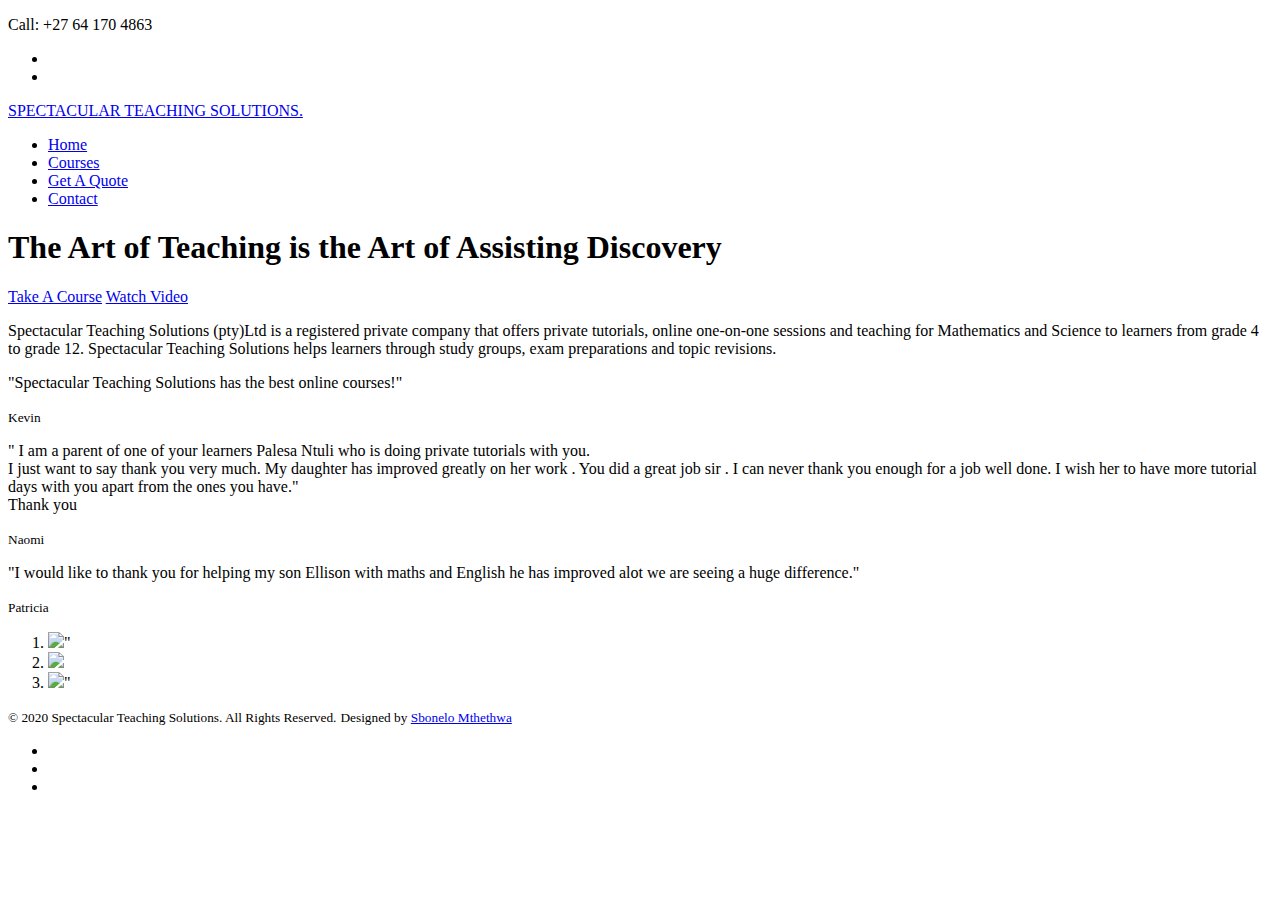
==== index.html @ e9f1c913 "r" ====
<!DOCTYPE HTML>
<html>
	<head>
	<meta name="viewport" content="width=device-width, initial-scale=1.0">
	<meta charset="utf-8">
	<title>Spectacular Teaching Solutions</title>
	<meta name="viewport" content="width=device-width, initial-scale=1">
	<meta name="description" content="Free HTML5 Website Template by freehtml5.co" />
	<meta name="keywords" content="free website templates, free html5, free template, free bootstrap, free website template, html5, css3, mobile first, responsive" />
	<meta name="author" content="freehtml5.co" />



  	<!-- Facebook and Twitter integration -->
	<meta property="og:title" content=""/>
	<meta property="og:image" content=""/>
	<meta property="og:url" content=""/>
	<meta property="og:site_name" content=""/>
	<meta property="og:description" content=""/>
	<meta name="twitter:title" content="" />
	<meta name="twitter:image" content="" />
	<meta name="twitter:url" content="" />
	<meta name="twitter:card" content="" />

	<link href="https://fonts.googleapis.com/css?family=Work+Sans:300,400,500,700,800" rel="stylesheet">
	
	<!-- Animate.css -->
	<link rel="stylesheet" href="css/animate.css">
	<!-- Icomoon Icon Fonts-->
	<link rel="stylesheet" href="css/icomoon.css">
	<!-- Bootstrap  -->
	<link rel="stylesheet" href="css/bootstrap.css">

	<!-- Magnific Popup -->
	<link rel="stylesheet" href="css/magnific-popup.css">

	<!-- Owl Carousel  -->
	<link rel="stylesheet" href="css/owl.carousel.min.css">
	<link rel="stylesheet" href="css/owl.theme.default.min.css">

	<!-- Theme style  -->
	<link rel="stylesheet" href="css/style.css">

	<!-- Modernizr JS -->
	<script src="js/modernizr-2.6.2.min.js"></script>
	<!-- FOR IE9 below -->
	<!--[if lt IE 9]>
	<script src="js/respond.min.js"></script>
	<![endif]-->

	</head>
	<body>
		
	<div class="fh5co-loader"></div>
	
	<div id="page">
	<nav class="fh5co-nav" role="navigation">
		<div class="top">
			<div class="container">
				<div class="row">
					<div class="col-xs-12 text-right">
						<p class="num">Call: +27 64 170 4863</p>
						<ul class="fh5co-social">
							<li><a href="#"><i class="icon-twitter"></i></a></li>
							
							<li><a href="github.com/SboneloMtetwa"><i class="icon-github"></i></a></li>
						</ul>
					</div>
				</div>
			</div>
		</div>
		<div class="top-menu">
			<div class="container">
				<div class="row">
					<div class="col-xs-1">
						<div id="fh5co-logo"><a href="index.html"></P><span>SPECTACULAR TEACHING SOLUTIONS.</span></a></div>
					</div>
					<div class="col-xs-11 text-right menu-1">
						<ul>
							<li class="active"><a href="index.html">Home</a></li>
							<li><a href="courses.html">Courses</a></li>
							<li><a href="pricing.html">Get A Quote</a></li>
					
							<li><a href="contact.html">Contact</a></li>
							
						</ul>
					</div>
				</div>
				
			</div>
		</div>
	</nav>

	<header id="fh5co-header" class="fh5co-cover" role="banner" style="background-image:url(images/img_bg_1.jpg);" data-stellar-background-ratio="0.5">
		<div class="overlay"></div>
		<div class="container">
			<div class="row">
				<div class="col-md-8 col-md-offset-2 text-center">
					<div class="display-t">
						<div class="display-tc animate-box" data-animate-effect="fadeIn">
							
							<h1>The Art of Teaching is the Art of Assisting Discovery</h1>
							<p><a class="btn btn-primary btn-lg btn-learn" href="pricing.html">Take A Course</a> <a class="btn btn-primary btn-lg popup-vimeo btn-video" href="https://vimeo.com/channels/staffpicks/93951774"><i class="icon-play"></i> Watch Video</a></p>
							<P> Spectacular Teaching Solutions (pty)Ltd is a registered private company 
								that offers private tutorials, online one-on-one sessions and teaching 
								for Mathematics and Science to learners from grade 4 to grade 12.
								Spectacular Teaching Solutions helps learners through study groups, exam preparations and topic revisions.
								</P> 
						</div>
					</div>
				</div>
			</div>
		</div>
		
	</header>
	<div class = "container">
        <div class = "row">
            <div class = "col-md-12">
                <div class = "carousel slide" data-ride = "carousel" id = "quote-carousel">
 
                    <!-- Carousel Slides / Quotes -->
                    <div class = "carousel-inner text-center">
 
                        <!-- Quote 1 -->
                        <div class = "item active">
                            
                                <div class = "row">
                                    <div class = "col-sm-8 col-sm-offset-2">
                                        <p> "Spectacular Teaching Solutions has the best online courses!"</p>
                                        <small> Kevin </small>
                                    </div>
                                </div>
                
                        </div>
                        <!-- Quote 2 -->
                        <div class = "item">
                            
                                <div class = "row">
                                    <div class = "col-sm-8 col-sm-offset-2">
                                        <p> "
											I am a parent of one of your learners Palesa Ntuli who is doing private tutorials with you.
										</br>
											I just want to say thank you very much. My daughter has improved greatly on her work . You did a great job sir . I can never thank you enough for a job well done. 
											I wish her  to have more tutorial  days  with you apart from the ones you have."
									</br>
											Thank you 
											 </p>
                                        <small> Naomi </small>
                                    </div>
                                </div>
                            
                        </div>
                        <!-- Quote 3 -->
                        <div class = "item">
                        
                                <div class = "row">
                                    <div class = "col-sm-8 col-sm-offset-2">
                                        <p> 
											"I would like to  thank you for helping my son Ellison  with maths and 
											English he has improved  alot we are seeing a huge  difference."
											 </p>
                                        <small> Patricia </small>
                                    </div>
                                </div>
                        
                        </div>
                    </div>
                    <!-- Bottom Carousel Indicators -->
                    <ol class = "carousel-indicators">
                        <li data-target = "#quote-carousel" data-slide-to = "0" class = "active"> <img class = "img-responsive " src = "logo.jpg"></a>" 
                        </li>
                        <li data-target = "#quote-carousel" data-slide-to= "1"> <img class = "img-responsive" src ="logo.jpg"></a>
                        </li>
                        <li data-target = "#quote-carousel" data-slide-to = "2"><img class = "img-responsive" src = "logo.jpg"></a>" 
                        </li>
                    </ol>
 
                    <!-- Carousel Buttons Next/Prev -->
                    <a data-slide = "prev" href = "#quote-carousel" class = "left carousel-control"><i class = "fa fa-chevron-left"> </i> </a>
                    <a data-slide = "next" href = "#quote-carousel" class = "right carousel-control"><i class = "fa fa-chevron-right"></i></a>
                </div>
            </div>
        </div>
        
    </div>
	<div class="row copyright">
		<div class="col-md-12 text-center">
			<p>
				<small class="block">&copy; 2020 Spectacular Teaching Solutions. All Rights Reserved.</small> 
				<small class="block">Designed by <a href="http://github.com/SboneloMtetwa" target="_blank">Sbonelo Mthethwa</a></small>
			</p>
			<p>
				<ul class="fh5co-social-icons">
					<li><a href="https://twitter.com/SpecTeaching"><i class="icon-twitter"></i></a></li>
					<li><a href="https://www.facebook.com/pages/category/Education-Website/Spectecula-Teaching-Solutions-113409163395290/"><i class="icon-facebook"></i></a></li>
					<li><a href="https://www.linkedin.com/in/sibonelo-mthethwa-062aa4174/"><i class="icon-linkedin"></i></a></li>
					
				</ul>
			</p>
		</div>
	</div>

	
	<div class="gototop js-top">
		<a href="#" class="js-gotop"><i class="icon-arrow-up"></i></a>
	</div>
	
	<!-- jQuery -->
	<script src="js/jquery.min.js"></script>
	<!-- jQuery Easing -->
	<script src="js/jquery.easing.1.3.js"></script>
	<!-- Bootstrap -->
	<script src="js/bootstrap.min.js"></script>
	<!-- Waypoints -->
	<script src="js/jquery.waypoints.min.js"></script>
	<!-- Stellar Parallax -->
	<script src="js/jquery.stellar.min.js"></script>
	<!-- Carousel -->
	<script src="js/owl.carousel.min.js"></script>
	<!-- countTo -->
	<script src="js/jquery.countTo.js"></script>
	<!-- Magnific Popup -->
	<script src="js/jquery.magnific-popup.min.js"></script>
	<script src="js/magnific-popup-options.js"></script>
	<!-- Main -->
	<script src="js/main.js"></script>

	</body>
</html>
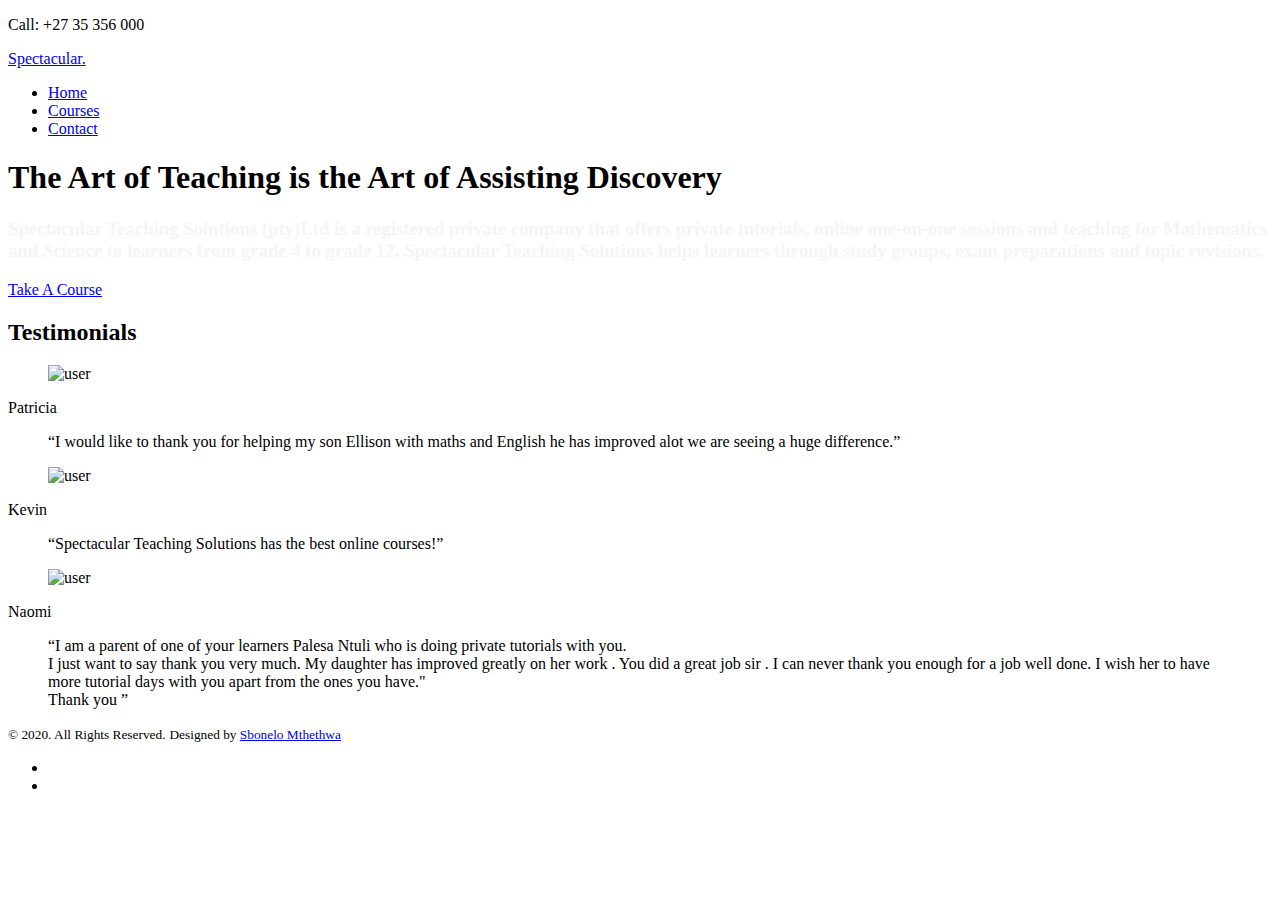
==== commit 68f04e69: "Add files via upload" ====
--- a/index.html
+++ b/index.html
@@ -1,14 +1,13 @@
 <!DOCTYPE HTML>
 <html>
 	<head>
-	<meta name="viewport" content="width=device-width, initial-scale=1.0">
 	<meta charset="utf-8">
-	<title>Spectacular Teaching Solutions</title>
+	<meta http-equiv="X-UA-Compatible" content="IE=edge">
+	<title>Home | Spectacular </title>
 	<meta name="viewport" content="width=device-width, initial-scale=1">
-	<meta name="description" content="Free HTML5 Website Template by freehtml5.co" />
-	<meta name="keywords" content="free website templates, free html5, free template, free bootstrap, free website template, html5, css3, mobile first, responsive" />
-	<meta name="author" content="freehtml5.co" />
-
+	<meta name="description" content="E-Learning" />
+	<meta name="keywords" content="Spectacular Solutions" />
+	<meta name="author" content="Sbonelo" />
 
 
   	<!-- Facebook and Twitter integration -->
@@ -59,12 +58,8 @@
 			<div class="container">
 				<div class="row">
 					<div class="col-xs-12 text-right">
-						<p class="num">Call: +27 64 170 4863</p>
-						<ul class="fh5co-social">
-							<li><a href="#"><i class="icon-twitter"></i></a></li>
-							
-							<li><a href="github.com/SboneloMtetwa"><i class="icon-github"></i></a></li>
-						</ul>
+						<p class="num">Call: +27 35 356 000</p>
+
 					</div>
 				</div>
 			</div>
@@ -73,14 +68,14 @@
 			<div class="container">
 				<div class="row">
 					<div class="col-xs-1">
-						<div id="fh5co-logo"><a href="index.html"></P><span>SPECTACULAR TEACHING SOLUTIONS.</span></a></div>
+						<div id="fh5co-logo"><a href="index.html">Spectacular<span>.</span></a></div>
 					</div>
 					<div class="col-xs-11 text-right menu-1">
 						<ul>
 							<li class="active"><a href="index.html">Home</a></li>
 							<li><a href="courses.html">Courses</a></li>
-							<li><a href="pricing.html">Get A Quote</a></li>
-					
+
+							
 							<li><a href="contact.html">Contact</a></li>
 							
 						</ul>
@@ -98,109 +93,102 @@
 				<div class="col-md-8 col-md-offset-2 text-center">
 					<div class="display-t">
 						<div class="display-tc animate-box" data-animate-effect="fadeIn">
-							
 							<h1>The Art of Teaching is the Art of Assisting Discovery</h1>
-							<p><a class="btn btn-primary btn-lg btn-learn" href="pricing.html">Take A Course</a> <a class="btn btn-primary btn-lg popup-vimeo btn-video" href="https://vimeo.com/channels/staffpicks/93951774"><i class="icon-play"></i> Watch Video</a></p>
-							<P> Spectacular Teaching Solutions (pty)Ltd is a registered private company 
+							<h3 style="color:whitesmoke">Spectacular Teaching Solutions (pty)Ltd is a registered private company 
 								that offers private tutorials, online one-on-one sessions and teaching 
 								for Mathematics and Science to learners from grade 4 to grade 12.
-								Spectacular Teaching Solutions helps learners through study groups, exam preparations and topic revisions.
-								</P> 
+								Spectacular Teaching Solutions helps learners through study groups, exam preparations and topic revisions.</h3>
+							<p><a class="btn btn-primary btn-lg btn-learn" href="courses.html">Take A Course</a></p>
 						</div>
 					</div>
 				</div>
 			</div>
 		</div>
-		
 	</header>
-	<div class = "container">
-        <div class = "row">
-            <div class = "col-md-12">
-                <div class = "carousel slide" data-ride = "carousel" id = "quote-carousel">
- 
-                    <!-- Carousel Slides / Quotes -->
-                    <div class = "carousel-inner text-center">
- 
-                        <!-- Quote 1 -->
-                        <div class = "item active">
-                            
-                                <div class = "row">
-                                    <div class = "col-sm-8 col-sm-offset-2">
-                                        <p> "Spectacular Teaching Solutions has the best online courses!"</p>
-                                        <small> Kevin </small>
-                                    </div>
-                                </div>
-                
-                        </div>
-                        <!-- Quote 2 -->
-                        <div class = "item">
-                            
-                                <div class = "row">
-                                    <div class = "col-sm-8 col-sm-offset-2">
-                                        <p> "
-											I am a parent of one of your learners Palesa Ntuli who is doing private tutorials with you.
+
+	<div id="fh5co-testimonial" class="fh5co-bg-section">
+		<div class="container">
+			<div class="row animate-box">
+				<div class="col-md-6 col-md-offset-3 text-center fh5co-heading">
+					<h2>Testimonials</h2>
+				</div>
+			</div> 
+			<div class="row">
+				<div class="col-md-10 col-md-offset-1">
+					<div class="row animate-box">
+						<div class="owl-carousel owl-carousel-fullwidth">
+							<div class="item">
+								<div class="testimony-slide active text-center">
+									<figure>
+										<img src="images/person_1.jpg" alt="user">
+									</figure>
+									<span>Patricia</span>
+									<blockquote>
+										<p>&ldquo;I would like to  thank you for helping my son Ellison  with maths and 
+											English he has improved  alot we are seeing a huge  difference.&rdquo;</p>
+									</blockquote>
+								</div>
+							</div>
+							<div class="item">
+								<div class="testimony-slide active text-center">
+									<figure>
+										<img src="images/person_2.jpg" alt="user">
+									</figure>
+									<span>Kevin</span>
+									<blockquote>
+										<p>&ldquo;Spectacular Teaching Solutions has the best online courses!&rdquo;</p>
+									</blockquote>
+								</div>
+							</div>
+							<div class="item">
+								<div class="testimony-slide active text-center">
+									<figure>
+										<img src="images/person_3.jpg" alt="user">
+									</figure>
+									<span>Naomi</span>
+									<blockquote>
+										<p>&ldquo;I am a parent of one of your learners Palesa Ntuli who is doing private tutorials with you.
 										</br>
 											I just want to say thank you very much. My daughter has improved greatly on her work . You did a great job sir . I can never thank you enough for a job well done. 
 											I wish her  to have more tutorial  days  with you apart from the ones you have."
 									</br>
-											Thank you 
-											 </p>
-                                        <small> Naomi </small>
-                                    </div>
-                                </div>
-                            
-                        </div>
-                        <!-- Quote 3 -->
-                        <div class = "item">
-                        
-                                <div class = "row">
-                                    <div class = "col-sm-8 col-sm-offset-2">
-                                        <p> 
-											"I would like to  thank you for helping my son Ellison  with maths and 
-											English he has improved  alot we are seeing a huge  difference."
-											 </p>
-                                        <small> Patricia </small>
-                                    </div>
-                                </div>
-                        
-                        </div>
-                    </div>
-                    <!-- Bottom Carousel Indicators -->
-                    <ol class = "carousel-indicators">
-                        <li data-target = "#quote-carousel" data-slide-to = "0" class = "active"> <img class = "img-responsive " src = "logo.jpg"></a>" 
-                        </li>
-                        <li data-target = "#quote-carousel" data-slide-to= "1"> <img class = "img-responsive" src ="logo.jpg"></a>
-                        </li>
-                        <li data-target = "#quote-carousel" data-slide-to = "2"><img class = "img-responsive" src = "logo.jpg"></a>" 
-                        </li>
-                    </ol>
- 
-                    <!-- Carousel Buttons Next/Prev -->
-                    <a data-slide = "prev" href = "#quote-carousel" class = "left carousel-control"><i class = "fa fa-chevron-left"> </i> </a>
-                    <a data-slide = "next" href = "#quote-carousel" class = "right carousel-control"><i class = "fa fa-chevron-right"></i></a>
-                </div>
-            </div>
-        </div>
-        
-    </div>
-	<div class="row copyright">
-		<div class="col-md-12 text-center">
-			<p>
-				<small class="block">&copy; 2020 Spectacular Teaching Solutions. All Rights Reserved.</small> 
-				<small class="block">Designed by <a href="http://github.com/SboneloMtetwa" target="_blank">Sbonelo Mthethwa</a></small>
-			</p>
-			<p>
-				<ul class="fh5co-social-icons">
-					<li><a href="https://twitter.com/SpecTeaching"><i class="icon-twitter"></i></a></li>
-					<li><a href="https://www.facebook.com/pages/category/Education-Website/Spectecula-Teaching-Solutions-113409163395290/"><i class="icon-facebook"></i></a></li>
-					<li><a href="https://www.linkedin.com/in/sibonelo-mthethwa-062aa4174/"><i class="icon-linkedin"></i></a></li>
-					
-				</ul>
-			</p>
+											Thank you &rdquo;</p>
+									</blockquote>
+								</div>
+							</div>
+						</div>
+					</div>
+				</div>
+			</div>
 		</div>
 	</div>
 
 	
+
+	<footer id="fh5co-footer" role="contentinfo">
+		<div class="container">
+			
+
+			<div class="row copyright">
+				<div class="col-md-12 text-center">
+					<p>
+						<small class="block">&copy; 2020. All Rights Reserved.</small> 
+						<small class="block">Designed by <a href="http://github.com/SboneloMtetwa" target="_blank">Sbonelo Mthethwa</a> </small>
+					</p>
+					<p>
+						<ul class="fh5co-social-icons">
+							<li><a href="https://twitter.com/SpecTeaching"><i class="icon-twitter"></i></a></li>
+							<li><a href="https://www.facebook.com/pages/category/Education-Website/Spectecula-Teaching-Solutions-113409163395290/"><i class="icon-facebook"></i></a></li>
+						
+						</ul>
+					</p>
+				</div>
+			</div>
+
+		</div>
+	</footer>
+	</div>
+
 	<div class="gototop js-top">
 		<a href="#" class="js-gotop"><i class="icon-arrow-up"></i></a>
 	</div>
